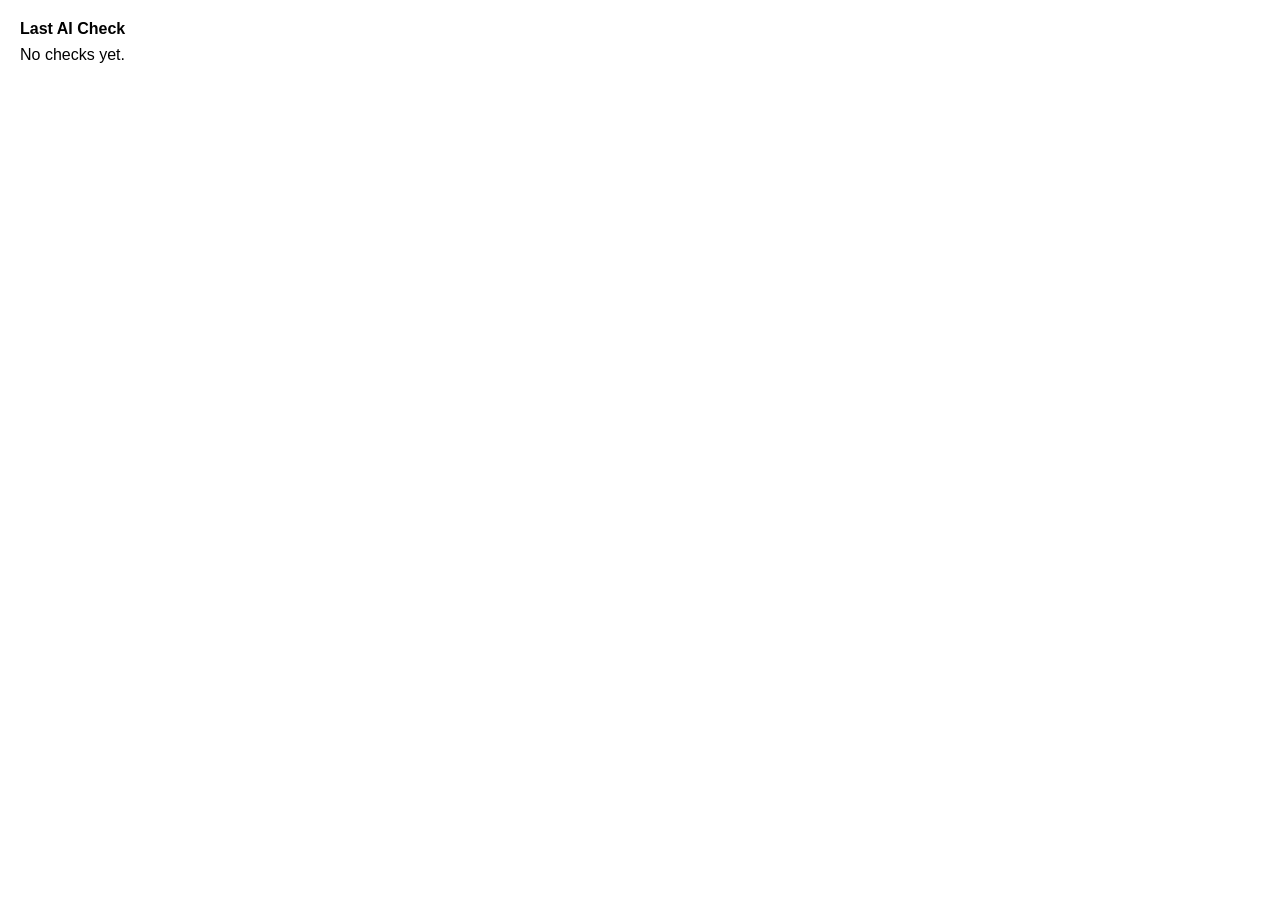
==== extension/popup.html @ bd6a429f "refactor: Reorganize project structure, consolidate static assets and templates, and refactor browse" ====
<!doctype html>
<html>
  <head>
    <meta charset="utf-8" />
    <meta name="viewport" content="width=device-width,initial-scale=1" />
    <title>Vectora — Last Check</title>
    <style>
      body{ font-family: Arial, sans-serif; width:280px; padding:12px }
      .header{ font-weight:700; margin-bottom:8px }
      .result{ background:#f4f7fb; padding:10px; border-radius:8px }
      .percent{ font-size:22px; font-weight:900 }
    </style>
  </head>
  <body>
    <div class="header">Last AI Check</div>
    <div id="content">No checks yet.</div>
    <script src="popup.js"></script>
  </body>
</html>
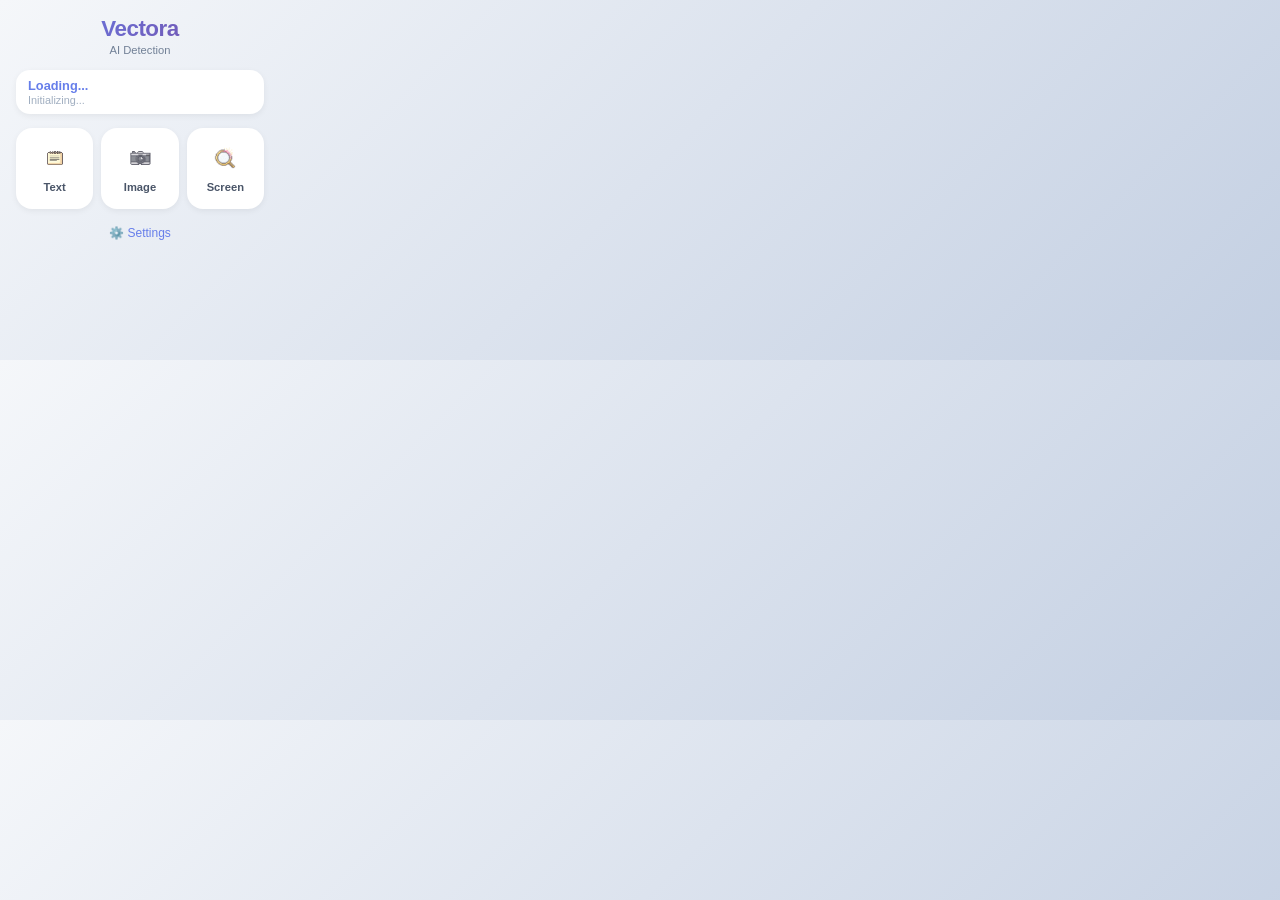
==== commit a68475ee: "feat: (Extension) Major updates" ====
--- a/extension/popup.html
+++ b/extension/popup.html
@@ -1,19 +1,295 @@
-<!doctype html>
-<html>
-  <head>
-    <meta charset="utf-8" />
-    <meta name="viewport" content="width=device-width,initial-scale=1" />
-    <title>Vectora — Last Check</title>
-    <style>
-      body{ font-family: Arial, sans-serif; width:280px; padding:12px }
-      .header{ font-weight:700; margin-bottom:8px }
-      .result{ background:#f4f7fb; padding:10px; border-radius:8px }
-      .percent{ font-size:22px; font-weight:900 }
-    </style>
-  </head>
-  <body>
-    <div class="header">Last AI Check</div>
-    <div id="content">No checks yet.</div>
-    <script src="popup.js"></script>
-  </body>
-</html>
+<!DOCTYPE html>
+<html lang="en">
+
+<head>
+  <meta charset="UTF-8">
+  <meta name="viewport" content="width=device-width, initial-scale=1.0">
+  <title>Vectora</title>
+  <style>
+    * {
+      margin: 0;
+      padding: 0;
+      box-sizing: border-box;
+    }
+
+    body {
+      width: 280px;
+      min-height: 360px;
+      background: linear-gradient(135deg, #f5f7fa 0%, #c3cfe2 100%);
+      font-family: -apple-system, BlinkMacSystemFont, 'Segoe UI', sans-serif;
+      padding: 16px;
+      color: #2d3748;
+    }
+
+    .header {
+      text-align: center;
+      margin-bottom: 14px;
+    }
+
+    .logo {
+      font-size: 1.4rem;
+      font-weight: 700;
+      background: linear-gradient(135deg, #667eea 0%, #764ba2 100%);
+      -webkit-background-clip: text;
+      -webkit-text-fill-color: transparent;
+      margin-bottom: 2px;
+      letter-spacing: -0.5px;
+    }
+
+    .subtitle {
+      font-size: 0.7rem;
+      color: #718096;
+      font-weight: 500;
+    }
+
+    /* Provider Info */
+    .provider-card {
+      background: white;
+      border-radius: 14px;
+      padding: 8px 12px;
+      margin-bottom: 14px;
+      box-shadow: 0 2px 6px rgba(0, 0, 0, 0.06);
+    }
+
+    .provider-name {
+      font-size: 0.8rem;
+      font-weight: 600;
+      color: #667eea;
+      margin-bottom: 1px;
+    }
+
+    .model-name {
+      font-size: 0.68rem;
+      color: #a0aec0;
+    }
+
+    /* Pills */
+    .pills-container {
+      display: grid;
+      grid-template-columns: repeat(3, 1fr);
+      gap: 8px;
+      margin-bottom: 14px;
+    }
+
+    .pill {
+      background: white;
+      border-radius: 16px;
+      padding: 14px 6px;
+      text-align: center;
+      cursor: pointer;
+      transition: all 0.25s cubic-bezier(0.4, 0, 0.2, 1);
+      box-shadow: 0 2px 6px rgba(0, 0, 0, 0.06);
+      border: 2px solid transparent;
+    }
+
+    .pill:hover {
+      transform: translateY(-2px);
+      box-shadow: 0 6px 12px rgba(102, 126, 234, 0.15);
+      border-color: #667eea;
+    }
+
+    .pill:active {
+      transform: translateY(0);
+    }
+
+    .pill img {
+      width: 28px;
+      height: 28px;
+      margin-bottom: 5px;
+      opacity: 0.7;
+      transition: opacity 0.2s;
+    }
+
+    .pill:hover img {
+      opacity: 1;
+    }
+
+    .pill-label {
+      font-size: 0.7rem;
+      font-weight: 600;
+      color: #4a5568;
+    }
+
+    /* Text Input Area */
+    .text-input-area {
+      display: none;
+    }
+
+    .text-input-area.active {
+      display: block;
+      animation: fadeIn 0.25s ease;
+    }
+
+    @keyframes fadeIn {
+      from {
+        opacity: 0;
+        transform: translateY(6px);
+      }
+
+      to {
+        opacity: 1;
+        transform: translateY(0);
+      }
+    }
+
+    textarea {
+      width: 100%;
+      height: 130px;
+      background: white;
+      border: 2px solid #e2e8f0;
+      border-radius: 12px;
+      padding: 10px;
+      font-size: 0.8rem;
+      font-family: inherit;
+      color: #2d3748;
+      resize: none;
+      outline: none;
+      transition: border-color 0.2s;
+      margin-bottom: 8px;
+    }
+
+    textarea::placeholder {
+      color: #cbd5e0;
+    }
+
+    textarea:focus {
+      border-color: #667eea;
+    }
+
+    /* Buttons */
+    .button-group {
+      display: flex;
+      gap: 6px;
+    }
+
+    button {
+      flex: 1;
+      padding: 9px;
+      border: none;
+      border-radius: 10px;
+      font-size: 0.8rem;
+      font-weight: 600;
+      cursor: pointer;
+      transition: all 0.2s;
+      font-family: inherit;
+    }
+
+    .btn-primary {
+      background: linear-gradient(135deg, #667eea 0%, #764ba2 100%);
+      color: white;
+    }
+
+    .btn-primary:hover {
+      transform: translateY(-1px);
+      box-shadow: 0 3px 8px rgba(102, 126, 234, 0.3);
+    }
+
+    .btn-primary:disabled {
+      opacity: 0.6;
+      cursor: not-allowed;
+      transform: none;
+    }
+
+    .btn-secondary {
+      background: #edf2f7;
+      color: #4a5568;
+    }
+
+    .btn-secondary:hover {
+      background: #e2e8f0;
+    }
+
+    /* Status */
+    .status {
+      margin-top: 8px;
+      padding: 7px;
+      background: #edf2f7;
+      border-radius: 8px;
+      font-size: 0.7rem;
+      color: #4a5568;
+      text-align: center;
+      min-height: 30px;
+      display: flex;
+      align-items: center;
+      justify-content: center;
+    }
+
+    .status.error {
+      background: #fed7d7;
+      color: #c53030;
+    }
+
+    .status.success {
+      background: #c6f6d5;
+      color: #276749;
+    }
+
+    /* Settings Link */
+    .settings-link {
+      text-align: center;
+      margin-top: 12px;
+    }
+
+    .settings-link a {
+      color: #667eea;
+      text-decoration: none;
+      font-size: 0.75rem;
+      font-weight: 500;
+      transition: color 0.2s;
+    }
+
+    .settings-link a:hover {
+      color: #764ba2;
+    }
+  </style>
+</head>
+
+<body>
+  <!-- Main View -->
+  <div id="main-view">
+    <div class="header">
+      <div class="logo">Vectora</div>
+      <div class="subtitle">AI Detection</div>
+    </div>
+
+    <div class="provider-card" id="provider-info">
+      <div class="provider-name">Loading...</div>
+      <div class="model-name">Initializing...</div>
+    </div>
+
+    <div class="pills-container">
+      <div class="pill" id="pill-text">
+        <img src="icons/notepad.png" alt="Text">
+        <div class="pill-label">Text</div>
+      </div>
+
+      <div class="pill" id="pill-image">
+        <img src="icons/image-camera.png" alt="Image">
+        <div class="pill-label">Image</div>
+      </div>
+
+      <div class="pill" id="pill-screen">
+        <img src="icons/web-search.png" alt="Screen">
+        <div class="pill-label">Screen</div>
+      </div>
+    </div>
+
+    <div class="settings-link">
+      <a href="#" id="open-settings">⚙️ Settings</a>
+    </div>
+  </div>
+
+  <!-- Text Input Area -->
+  <div class="text-input-area" id="text-area">
+    <textarea id="text-input" placeholder="Paste text to analyze..."></textarea>
+    <div class="button-group">
+      <button class="btn-secondary" id="btn-back">Back</button>
+      <button class="btn-primary" id="btn-analyze">Analyze</button>
+    </div>
+    <div class="status" id="status"></div>
+  </div>
+
+  <script src="popup.js"></script>
+</body>
+
+</html>
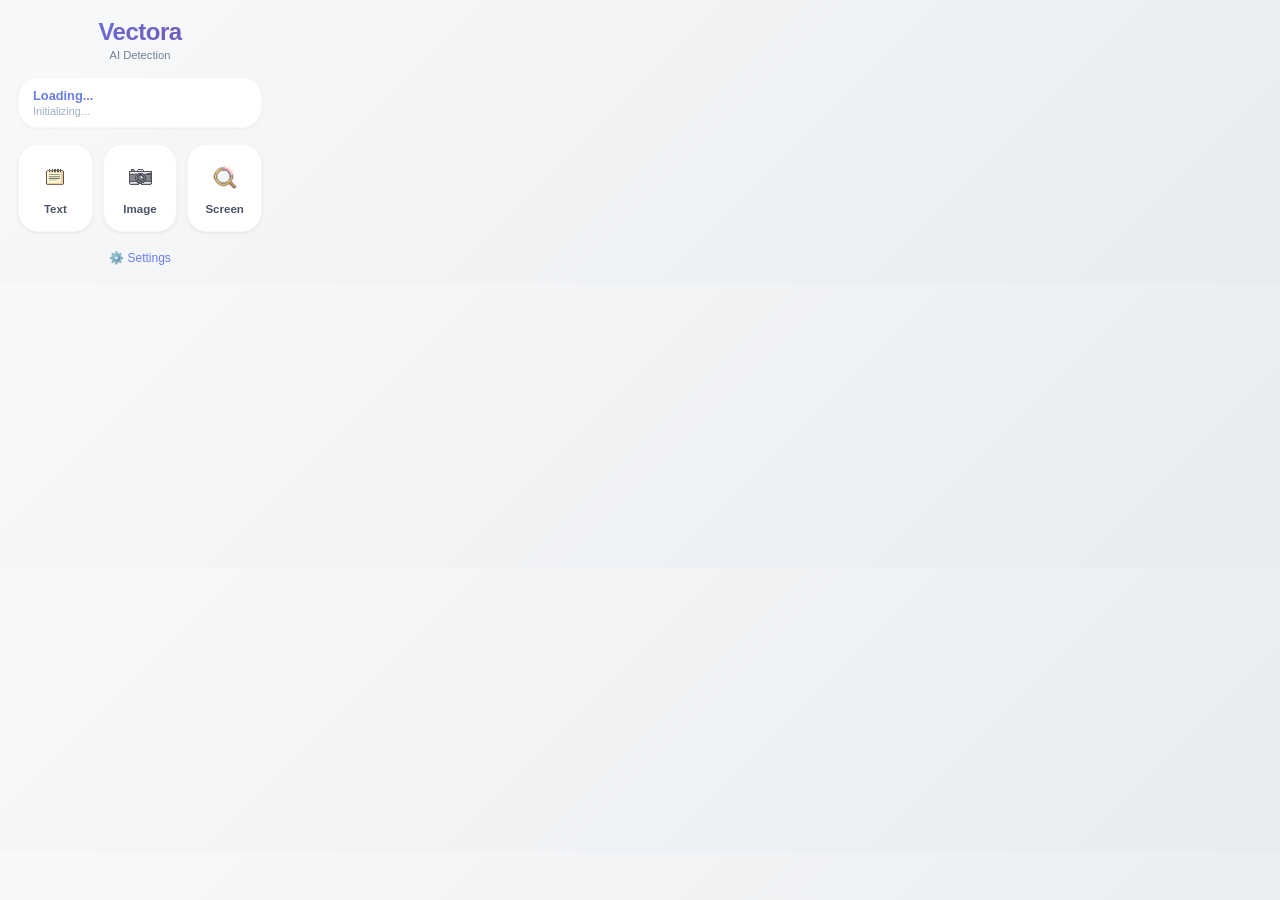
==== commit 3a92e243: "UI/UX Improvements - Minimalist Design Options Page: - Moved Clear History button to top-right corne" ====
--- a/extension/popup.html
+++ b/extension/popup.html
@@ -14,25 +14,25 @@
 
     body {
       width: 280px;
-      min-height: 360px;
-      background: linear-gradient(135deg, #f5f7fa 0%, #c3cfe2 100%);
+      background: linear-gradient(135deg, #f8f9fa 0%, #e9ecef 100%);
       font-family: -apple-system, BlinkMacSystemFont, 'Segoe UI', sans-serif;
-      padding: 16px;
+      padding: 18px;
       color: #2d3748;
     }
 
     .header {
       text-align: center;
-      margin-bottom: 14px;
+      margin-bottom: 16px;
     }
 
     .logo {
-      font-size: 1.4rem;
+      font-size: 1.5rem;
       font-weight: 700;
       background: linear-gradient(135deg, #667eea 0%, #764ba2 100%);
       -webkit-background-clip: text;
       -webkit-text-fill-color: transparent;
-      margin-bottom: 2px;
+      background-clip: text;
+      margin-bottom: 3px;
       letter-spacing: -0.5px;
     }
 
@@ -45,17 +45,18 @@
     /* Provider Info */
     .provider-card {
       background: white;
-      border-radius: 14px;
-      padding: 8px 12px;
-      margin-bottom: 14px;
-      box-shadow: 0 2px 6px rgba(0, 0, 0, 0.06);
+      border-radius: 20px;
+      padding: 10px 14px;
+      margin-bottom: 16px;
+      box-shadow: 0 1px 3px rgba(0, 0, 0, 0.05);
+      border: 1px solid rgba(0, 0, 0, 0.03);
     }
 
     .provider-name {
       font-size: 0.8rem;
       font-weight: 600;
       color: #667eea;
-      margin-bottom: 1px;
+      margin-bottom: 2px;
     }
 
     .model-name {
@@ -67,25 +68,25 @@
     .pills-container {
       display: grid;
       grid-template-columns: repeat(3, 1fr);
-      gap: 8px;
-      margin-bottom: 14px;
+      gap: 10px;
+      margin-bottom: 16px;
     }
 
     .pill {
       background: white;
-      border-radius: 16px;
-      padding: 14px 6px;
+      border-radius: 20px;
+      padding: 16px 8px;
       text-align: center;
       cursor: pointer;
-      transition: all 0.25s cubic-bezier(0.4, 0, 0.2, 1);
-      box-shadow: 0 2px 6px rgba(0, 0, 0, 0.06);
-      border: 2px solid transparent;
+      transition: all 0.2s ease;
+      box-shadow: 0 1px 3px rgba(0, 0, 0, 0.08);
+      border: 1px solid rgba(0, 0, 0, 0.03);
     }
 
     .pill:hover {
       transform: translateY(-2px);
-      box-shadow: 0 6px 12px rgba(102, 126, 234, 0.15);
-      border-color: #667eea;
+      box-shadow: 0 4px 12px rgba(102, 126, 234, 0.15);
+      border-color: rgba(102, 126, 234, 0.2);
     }
 
     .pill:active {
@@ -93,10 +94,10 @@
     }
 
     .pill img {
-      width: 28px;
-      height: 28px;
-      margin-bottom: 5px;
-      opacity: 0.7;
+      width: 32px;
+      height: 32px;
+      margin-bottom: 6px;
+      opacity: 0.75;
       transition: opacity 0.2s;
     }
 
@@ -105,7 +106,7 @@
     }
 
     .pill-label {
-      font-size: 0.7rem;
+      font-size: 0.72rem;
       font-weight: 600;
       color: #4a5568;
     }
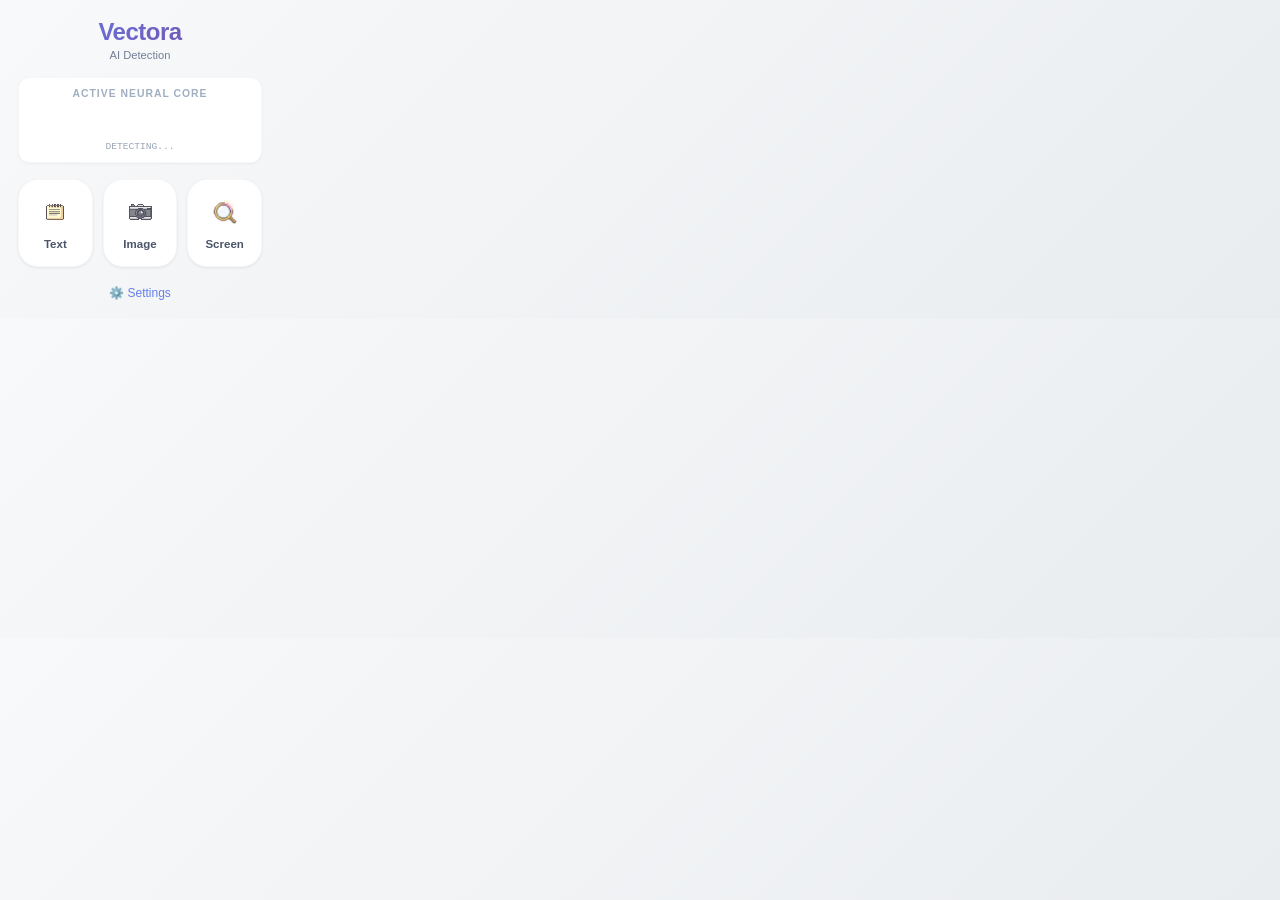
==== commit 229f299f: "Refactor Extension: Auto-Selection logic, Instant Settings Save, and High-DPI Capture Fixes" ====
--- a/extension/popup.html
+++ b/extension/popup.html
@@ -253,9 +253,16 @@
       <div class="subtitle">AI Detection</div>
     </div>
 
-    <div class="provider-card" id="provider-info">
-      <div class="provider-name">Loading...</div>
-      <div class="model-name">Initializing...</div>
+    <div class="logo-display" id="active-core-display"
+      style="text-align: center; margin-bottom: 16px; padding: 10px; background: white; border-radius: 12px; border: 1px solid rgba(0,0,0,0.03); box-shadow: 0 1px 3px rgba(0,0,0,0.05);">
+      <div
+        style="font-size: 0.65rem; font-weight: 700; color: #a0aec0; letter-spacing: 1px; margin-bottom: 8px; text-transform: uppercase;">
+        Active Neural Core</div>
+      <img id="core-logo" src=""
+        style="height: 28px; width: auto; object-fit: contain; opacity: 0.9; display: block; margin: 0 auto;">
+      <div id="core-model-name"
+        style="font-size: 0.6rem; color: #718096; margin-top: 6px; font-family: 'Courier New', monospace; opacity: 0.7;">
+        DETECTING...</div>
     </div>
 
     <div class="pills-container">
